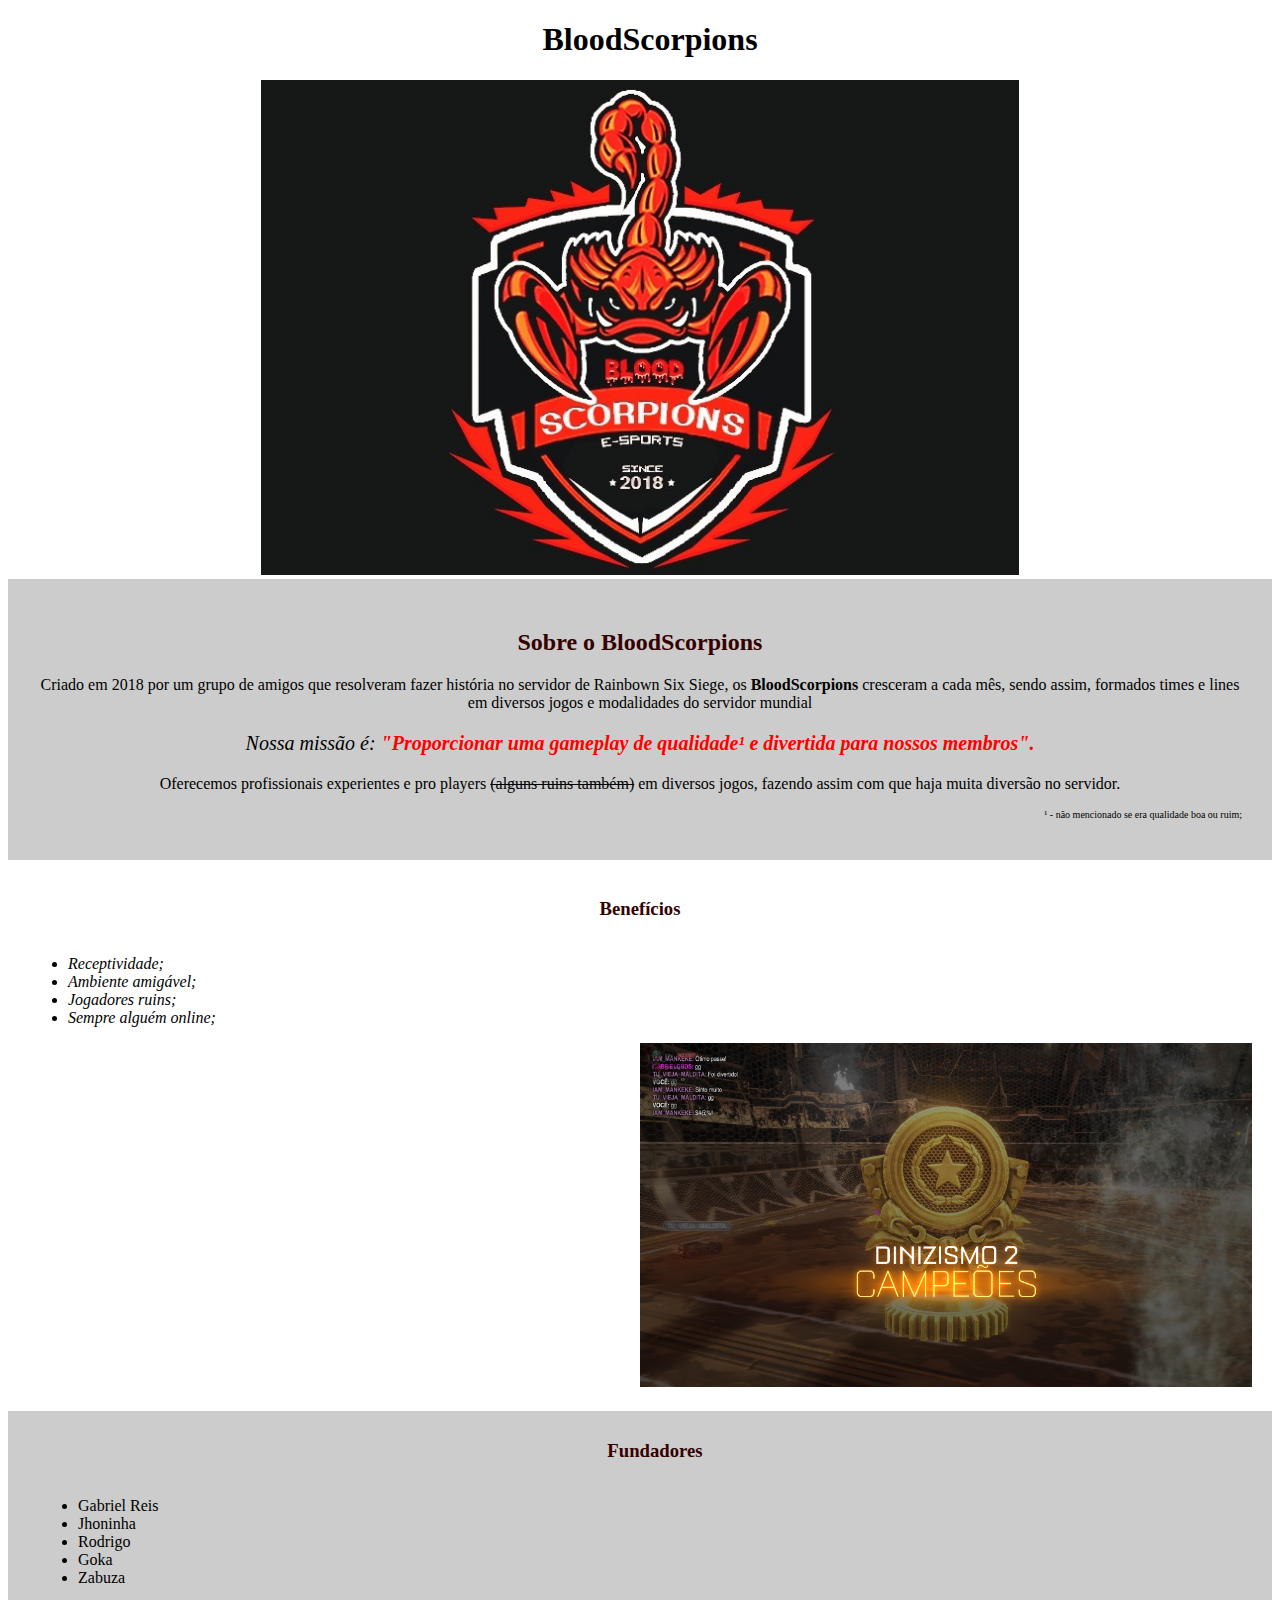
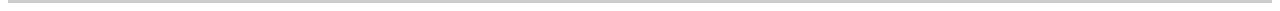
==== index.html @ 253ac1a1 "adicionando a pagina do bloodscorpions" ====
<!DOCTYPE html>
<html lang="pt-br">
        <!--"lang" para falar qual idioma iremos utilizar na página-->
        <!--"doctype html" para falar que é um documento html versão mais recente, no caso versão 5-->
        <!--"html" é uma tag de documentação então precisa abrir e fechar-->
    <head>
        <meta charset="UTF-8">
        <title>BloodScorpions</title>
        <link rel="stylesheet" href="style.css">
        <!--tag link para linkar com o css, rel para relacionar a tabela de style, href para endereço referencia e falar onde o arquivo está-->
        <!--tudo o que estiver no "head" é o que quero informar para o navegador (não estará visível ou é apenas informação)-->
        <!--charset é um atributo, qual conjunto de caracteres iremos usar-->
        <!--usaremos o dicionário "UTF-8"-->
        <!--tag meta que passa informação-->
        <!--"title" para definir qual o título da página quando abrir-->
    </head>

    <body>
        <header>
            <h1 class="titulo-principal">BloodScorpions</h1>
        </header>
        <!--"header" para falar que é o cabecalho-->
        <img id="imgbanner" src="banner2.jpg">
        <!--chamando a imagem para mostrar na pagina-->
        <div class="principal">
            <h2 class="texto-centralizado">Sobre o BloodScorpions</h2> 
            <!--"h1" de heading para ser o titulo-->
            <!--"text-align" para centralizar o texto-->
            <p>Criado em 2018 por um grupo de amigos que resolveram fazer história no servidor de Rainbown Six Siege, os <strong>BloodScorpions</strong> cresceram a cada mês, sendo assim, formados times e lines em diversos jogos e modalidades do servidor mundial</p>
            <!--"p" de paragrafo-->
            <!--"strong" para deixar em negrito-->
            <p id="missao"><em>Nossa missão é: <strong>"Proporcionar uma gameplay de qualidade¹ e divertida para nossos membros".</strong></em></p>
            <!--"css: "style"" e falo o que eu desejo mudar, no caso o tamanho da fonte para 20px, o normal é 16px-->
            <!--"em" para deixar italico-->
            <p>Oferecemos profissionais experientes e pro players <s>(alguns ruins também)</s> em diversos jogos, fazendo assim com que haja muita diversão no servidor.</p>
            <!--tudo o que estiver entre "<>" é chamado de tag-->
            <!--"s" para riscar texto-->
            <!--tudo o que estiver no "body" é o que quero que apareça na tela-->
            <p class="obs">¹ - não mencionado se era qualidade boa ou ruim;</p>
        </div>
        <div class="beneficios">
            <h3 class="texto-centralizado">Benefícios</h3>
            <ul>
                <li class="itens">Receptividade;</li>
                <li class="itens">Ambiente amigável;</li>
                <li class="itens">Jogadores ruins;</li>
                <li class="itens">Sempre alguém online;</li>
            </ul>        
            <img class="imgcampeoes" src="campeoes.png">
        </div>
        <div class="encerramento">
            <h3 class="texto-centralizado">Fundadores</h3>
            <ul>
                <li>Gabriel Reis</li>
                <li>Jhoninha</li>
                <li>Rodrigo</li>
                <li>Goka</li>
                <li>Zabuza</li>
            </ul>
        </div>

        <!--"ul" de unordered list ou "ol" de ordered list-->
        <!--"li" de list itens-->
    </body>
        <!--existem 3 tipos de utilização do css, o in line fica semelhante a isso:
        <p style="font-size: 20px; text-align:center"> = precisa ser feito em cada tag;
        o segundo é utilizando o style lá no head:
        <style>
            p{
                text-align:center
            }
        </style>
        -->

        <!--"UX" significa quem esta no time de front end responsavel pela usabilidade do site-->
        <!--"UI" significa quem esta no time de front end responsavel pelo design do site-->
</html>
---- style.css ----
body{
    background: #ffffff;
}

.titulo-principal{
    padding-left: 20px;
    text-align: center;
}
/*padding é um espaçamento interno*/

#imgbanner{
    width: 60%;
    margin-left: 20%;
    margin-right: 20%;
}

.principal{
    background: #CCCCCC;
    padding: 30px;
}

.texto-centralizado{
    text-align: center;
    color: rgb(53, 0, 0);
}

p{
    text-align: center;
}

#missao{
    font-size: 20px;
}

/*chamo uma id com "#" */

em strong{
    color: red;
}

.obs{
    font-size: 10px;
    text-align: right;
}

ul{
    display: inline-block;
    vertical-align: top;
    width: 20%;
    margin-right: 15%;
}

.imgcampeoes{
    width: 50%;
    margin-left: 50%;
}

.itens{
    font-style: italic;
}

.beneficios{
    background: #ffffff;
    padding: 20px;
}

.encerramento{
    background: #CCCCCC;
    padding-top: 10px;
    padding-left: 30px;
}

/*chamo uma classe com "." */
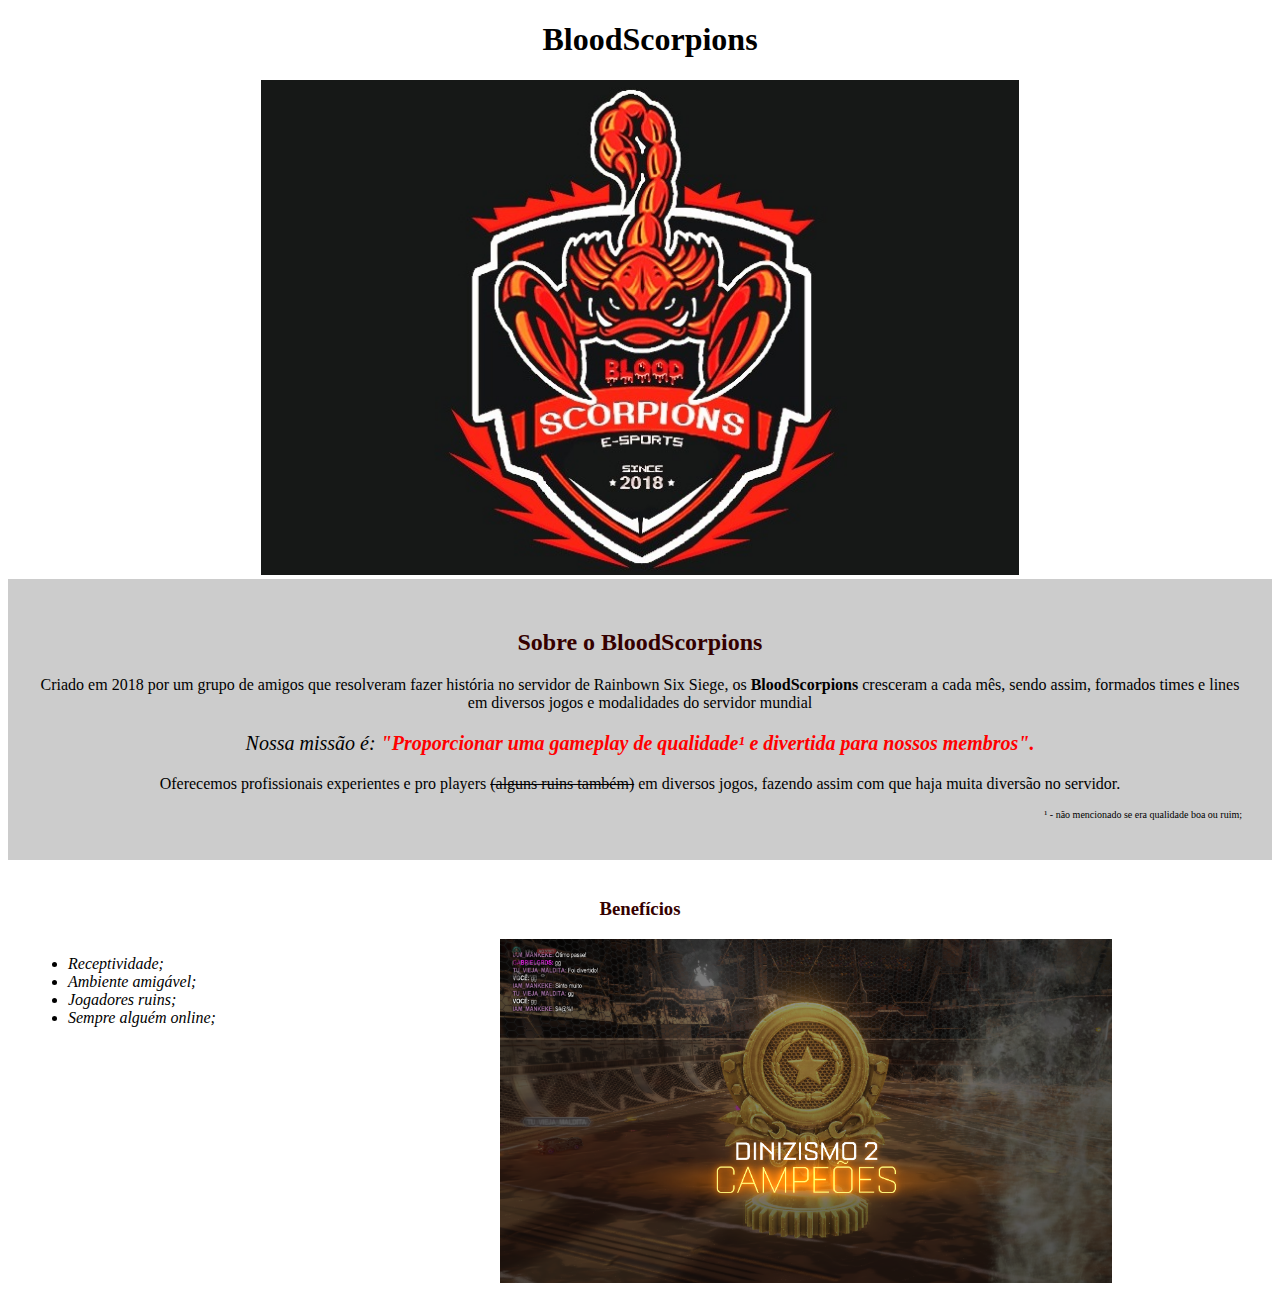
==== commit 90b50a8d: "mais um avanco" ====
--- a/index.html
+++ b/index.html
@@ -48,16 +48,6 @@
             </ul>        
             <img class="imgcampeoes" src="campeoes.png">
         </div>
-        <div class="encerramento">
-            <h3 class="texto-centralizado">Fundadores</h3>
-            <ul>
-                <li>Gabriel Reis</li>
-                <li>Jhoninha</li>
-                <li>Rodrigo</li>
-                <li>Goka</li>
-                <li>Zabuza</li>
-            </ul>
-        </div>
 
         <!--"ul" de unordered list ou "ol" de ordered list-->
         <!--"li" de list itens-->
--- a/style.css
+++ b/style.css
@@ -52,7 +52,6 @@
 
 .imgcampeoes{
     width: 50%;
-    margin-left: 50%;
 }
 
 .itens{
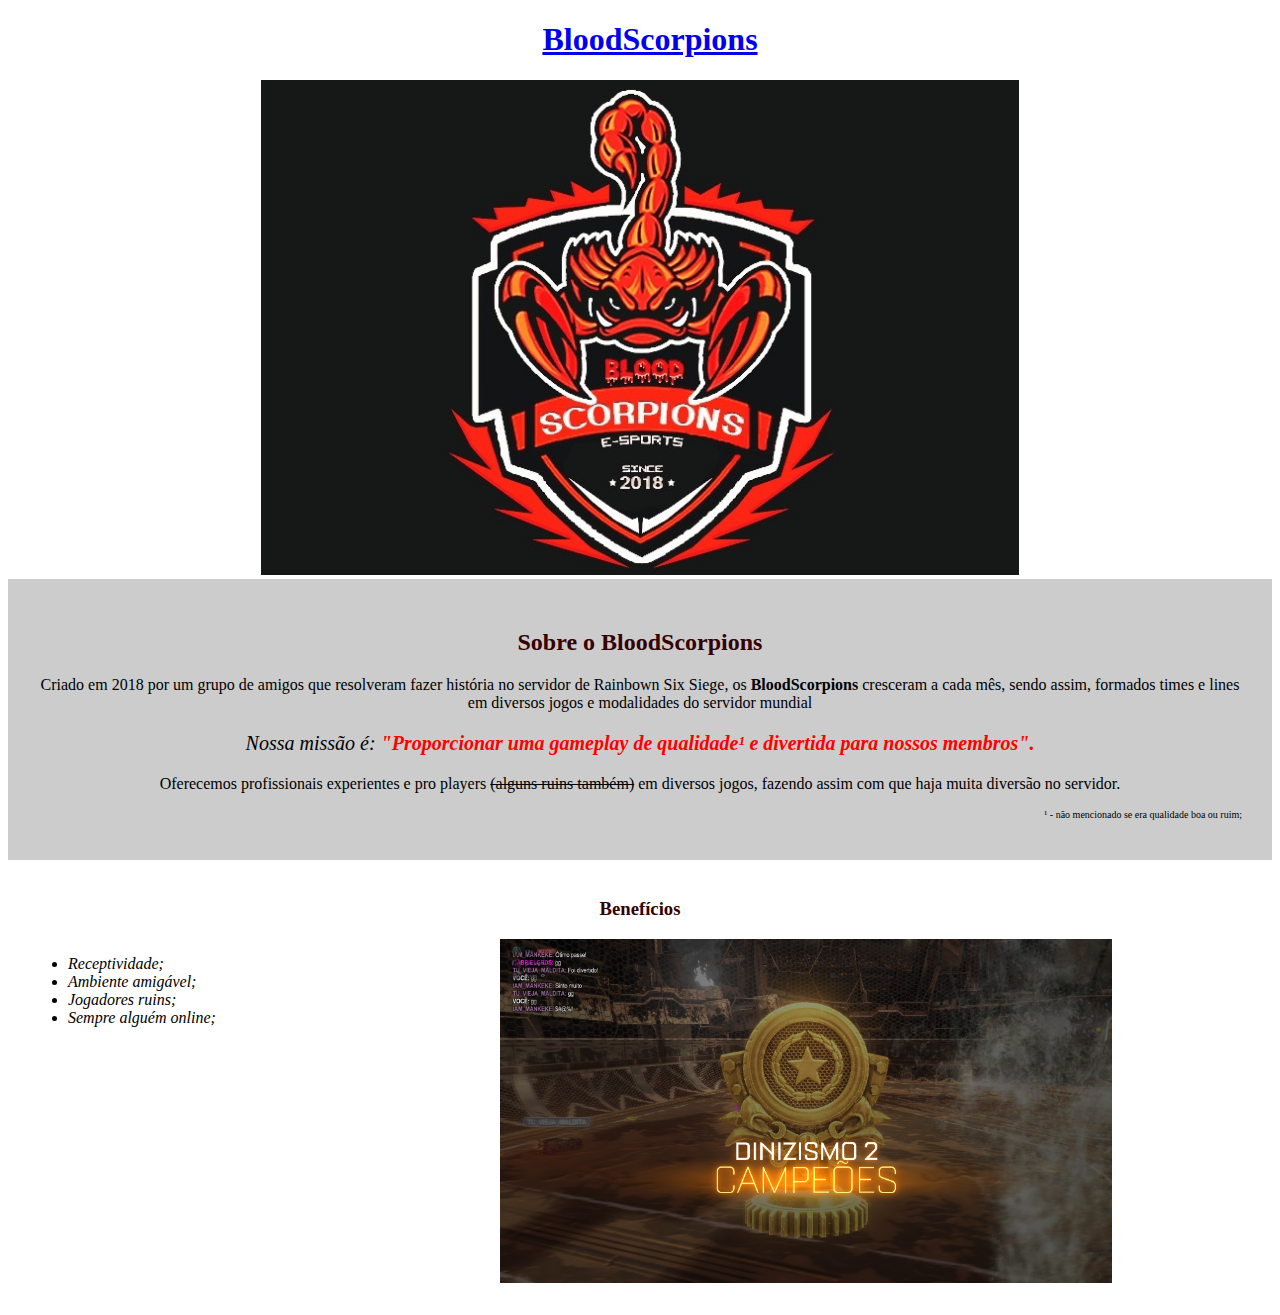
==== commit dfba73a8: "pagina contato" ====
--- a/index.html
+++ b/index.html
@@ -17,7 +17,7 @@
 
     <body>
         <header>
-            <h1 class="titulo-principal">BloodScorpions</h1>
+            <h1 class="titulo-principal"><a href="jogos.html">BloodScorpions</a></h1>
         </header>
         <!--"header" para falar que é o cabecalho-->
         <img id="imgbanner" src="banner2.jpg">
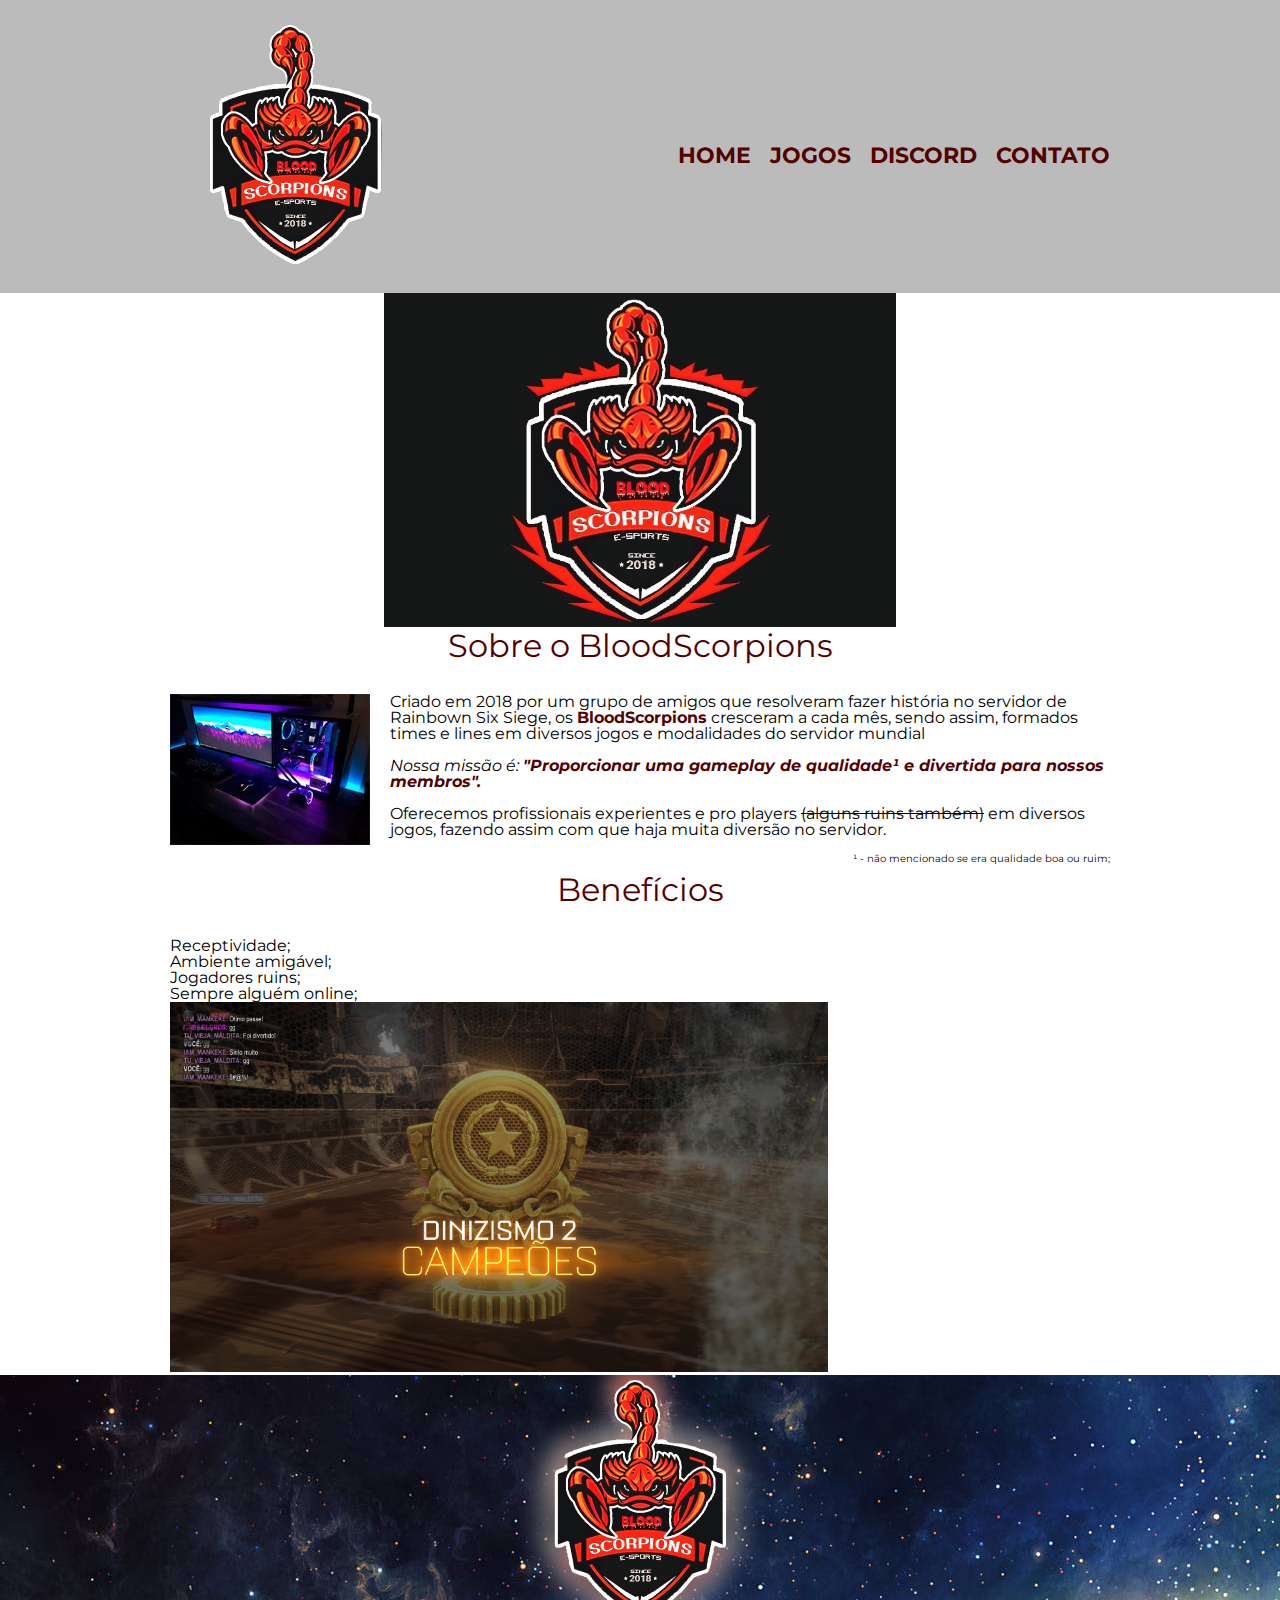
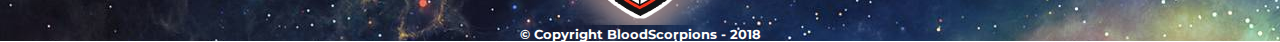
==== commit dafbf212: "deixando a pagina inicial bonita" ====
--- a/index.html
+++ b/index.html
@@ -6,7 +6,10 @@
     <head>
         <meta charset="UTF-8">
         <title>BloodScorpions</title>
-        <link rel="stylesheet" href="style.css">
+        <link rel="stylesheet" href="reset.css">
+        <link rel="stylesheet" href="style-paginas.css">
+        <link href="https://fonts.googleapis.com/css2?family=Montserrat&display=swap" rel="stylesheet">
+        <!--<link rel="stylesheet" href="style.css"> refazendo o style para utilizar o msm que usei nas outras páginas-->
         <!--tag link para linkar com o css, rel para relacionar a tabela de style, href para endereço referencia e falar onde o arquivo está-->
         <!--tudo o que estiver no "head" é o que quero informar para o navegador (não estará visível ou é apenas informação)-->
         <!--charset é um atributo, qual conjunto de caracteres iremos usar-->
@@ -17,41 +20,62 @@
 
     <body>
         <header>
-            <h1 class="titulo-principal"><a href="jogos.html">BloodScorpions</a></h1>
+            <div class="cabecalho">
+                <h1><img class="imgprincipal" src="semlaterais.png" alt="Logo BloodScorpoios"></h1>
+                <!--tag "alt" para descrever uma imagem-->
+                <nav> <!--para criar um menu de navegacao-->
+                    <ul>
+                        <li><a href="index.html">Home</a></li> <!--a tag "a" serve para criar um link para outro html ou site-->
+                        <li><a href="jogos.html">Jogos</a></li>
+                        <li><a href="https://discord.com/channels/705584156628746336/705584157056696401" target="_blank">Discord</a></li>
+                        <li><a href="contato.html">Contato</a></li>
+                    </ul>
+                </nav>
+            </div>
         </header>
         <!--"header" para falar que é o cabecalho-->
-        <img id="imgbanner" src="banner2.jpg">
+        <img class="imgbanner" src="banner2.jpg">
         <!--chamando a imagem para mostrar na pagina-->
-        <div class="principal">
-            <h2 class="texto-centralizado">Sobre o BloodScorpions</h2> 
-            <!--"h1" de heading para ser o titulo-->
-            <!--"text-align" para centralizar o texto-->
-            <p>Criado em 2018 por um grupo de amigos que resolveram fazer história no servidor de Rainbown Six Siege, os <strong>BloodScorpions</strong> cresceram a cada mês, sendo assim, formados times e lines em diversos jogos e modalidades do servidor mundial</p>
-            <!--"p" de paragrafo-->
-            <!--"strong" para deixar em negrito-->
-            <p id="missao"><em>Nossa missão é: <strong>"Proporcionar uma gameplay de qualidade¹ e divertida para nossos membros".</strong></em></p>
-            <!--"css: "style"" e falo o que eu desejo mudar, no caso o tamanho da fonte para 20px, o normal é 16px-->
-            <!--"em" para deixar italico-->
-            <p>Oferecemos profissionais experientes e pro players <s>(alguns ruins também)</s> em diversos jogos, fazendo assim com que haja muita diversão no servidor.</p>
-            <!--tudo o que estiver entre "<>" é chamado de tag-->
-            <!--"s" para riscar texto-->
-            <!--tudo o que estiver no "body" é o que quero que apareça na tela-->
-            <p class="obs">¹ - não mencionado se era qualidade boa ou ruim;</p>
-        </div>
-        <div class="beneficios">
-            <h3 class="texto-centralizado">Benefícios</h3>
-            <ul>
-                <li class="itens">Receptividade;</li>
-                <li class="itens">Ambiente amigável;</li>
-                <li class="itens">Jogadores ruins;</li>
-                <li class="itens">Sempre alguém online;</li>
-            </ul>        
-            <img class="imgcampeoes" src="campeoes.png">
-        </div>
+        <main>
+            <section class="principal">
+                <h2 class="texto-principal">Sobre o BloodScorpions</h2> 
+                <img class="pcgamer" src="pcgamer.jpeg" alt="PC Gamer">
+                <!--"h1" de heading para ser o titulo-->
+                <!--"text-align" para centralizar o texto-->
+                <p>Criado em 2018 por um grupo de amigos que resolveram fazer história no servidor de Rainbown Six Siege, os <strong>BloodScorpions</strong> cresceram a cada mês, sendo assim, formados times e lines em diversos jogos e modalidades do servidor mundial</p>
+                <!--"p" de paragrafo-->
+                <!--"strong" para deixar em negrito-->
+                <p id="missao"><em>Nossa missão é: <strong>"Proporcionar uma gameplay de qualidade¹ e divertida para nossos membros".</strong></em></p>
+                <!--"css: "style"" e falo o que eu desejo mudar, no caso o tamanho da fonte para 20px, o normal é 16px-->
+                <!--"em" para deixar italico-->
+                <p>Oferecemos profissionais experientes e pro players <s>(alguns ruins também)</s> em diversos jogos, fazendo assim com que haja muita diversão no servidor.</p>
+                <!--tudo o que estiver entre "<>" é chamado de tag-->
+                <!--"s" para riscar texto-->
+                <!--tudo o que estiver no "body" é o que quero que apareça na tela-->
+                <p class="obs">¹ - não mencionado se era qualidade boa ou ruim;</p>
+            </section>
+            <!--diferença entre tag div e section é que a div é mais uma divisão normal, a section = é uma divisão onde aquilo tem um conteúdo complexo, semanticamente faz o mesmo sentido, é tipo um título e um texto falando sobre a msm coisa-->
+            
+            <section class="beneficios">
+                <h3 class="texto-principal">Benefícios</h3>
+                <ul>
+                    <li class="itens">Receptividade;</li>
+                    <li class="itens">Ambiente amigável;</li>
+                    <li class="itens">Jogadores ruins;</li>
+                    <li class="itens">Sempre alguém online;</li>
+                </ul>        
+                <img class="imgcampeoes" src="campeoes.png">
+            </section>
+         </main>
 
         <!--"ul" de unordered list ou "ol" de ordered list-->
         <!--"li" de list itens-->
+        <footer>
+            <img class="ftfinal" src="neon.png" alt="Logo BloodScorpions">
+            <p class="copyright">&copy; Copyright BloodScorpions - 2018</p>
+        </footer>
     </body>
+
         <!--existem 3 tipos de utilização do css, o in line fica semelhante a isso:
         <p style="font-size: 20px; text-align:center"> = precisa ser feito em cada tag;
         o segundo é utilizando o style lá no head:
@@ -64,4 +88,6 @@
 
         <!--"UX" significa quem esta no time de front end responsavel pela usabilidade do site-->
         <!--"UI" significa quem esta no time de front end responsavel pelo design do site-->
+
+        <!--separar nos favoritos do chrome todos os sites que me ajudam com programação, desde aquele de programação em bloco, o do jogo, onde buscar fontes, cores, qual código significa qual letra no teclado, etc...-->
 </html>--- a/style-paginas.css
+++ b/style-paginas.css
@@ -0,0 +1,227 @@
+body{
+    font-family: 'Montserrat', sans-serif;
+}
+
+
+header{
+    background: #BBBBBB;
+    padding: 20px 0px; /*espacamento interno para cima e para baixo + esquerda direita*/
+}
+
+.cabecalho{
+    width: 940px;
+    position: relative; /*a posicao vai variar com a tela*/
+    margin: 0 auto; /*cima baixo, esquerda direita*/
+}
+
+.imgprincipal{
+    width: 250px;
+}
+
+nav{
+    position: absolute; /*deixo a posicao das coisas onde eu quiser colocar */
+    top: 125px;
+    right: 0px;
+}
+
+nav li{
+    display: inline; /*deixa as palavras da navegacao uma do lado da outra*/
+    margin: 0 0 0 15px; /*cima, direita, baixo e esquerda*/
+}
+
+nav a{
+    text-transform: uppercase; /*transforma a letra em maiusculo*/
+    color: #530000;
+    font-weight: bold; /*deixa o peso da letra em "bold" = negrito*/
+    font-size: 22px;
+    text-decoration: none;
+}
+
+nav a:hover{ /*quando o mouse estiver por cima dos links "a" da navegação*/
+    color: #C78C79;
+    text-decoration: underline;
+}
+
+.listfundadores{
+    width: 940px;
+    margin: 0 auto;
+    padding: 50px 0px;
+    text-align: center;
+}
+
+.listfundadores li{
+    display: inline-block; /*isso faz com que a lista fique com os itens um do lado do outro*/
+    text-align: center;
+    width: 27%;
+    vertical-align: top;
+    margin: 0 1.5%;
+    padding: 30px 20px;
+    box-sizing: border-box; /*faz o espaçamento (padding) fique dentro do percentual (wigth)*/;
+    border: 2.5px solid #000000;
+    border-radius: 15px;
+}
+
+.listfundadores li:hover{
+    border-color: #C78C79;
+}
+
+.listfundadores li:active{ /*quando vc clicar no item*/
+    border-color: red;
+}
+
+.listfundadores li:hover h2{ /*quando o mouse estiver em cima da lista de fundadores, quero modificar o h2*/
+    font-size: 25px;
+}
+
+.listfundadores h2{
+    font-size: 21px;
+    font-weight: bold;
+    color: goldenrod;
+    margin-bottom: 10px;
+}
+
+.ftfundadores{
+    width: 150px;
+    height: 150px;
+}
+
+.nick{
+    font-size: 18px;
+    font-weight: lighter;
+    color: purple;
+    margin-top: 5px;
+}
+
+.descricao{
+    font-weight: bold;
+    font-size: 18px;
+    color: #530000;
+    margin-top: 10px;
+}
+
+footer{
+    background: url("bg.png");
+    text-align: center;
+}
+
+.ftfinal{
+    width: 250px;
+}
+
+.copyright{
+    color: #FFFFFF;
+    font-weight: bold;
+    font-size: 13px;
+}
+
+main{
+    width: 940px;
+    margin: 0 auto;
+}
+
+form{
+    margin: 40px 0;
+}
+
+form label, form legend{
+    display: block;
+    font-size: 20px;
+    margin: 0 0 10px;
+}
+
+.input-padrao{ /*a virgula serve para fazer a msm coisa nos dois forms, duas tags, etc (form input, form textarea{ })*/
+    display: block;
+    margin: 0 0 20px;
+    padding: 6px 25px;
+    width: 50%;
+}
+
+.checkbox {
+    margin: 0px 0px;
+}
+
+.questioncheckbox {
+    padding-top: 20px;
+}
+
+.enviar {
+    width: 40%;
+    padding: 15px 0px;
+    color: #530000;
+    font-weight: bold;
+    font-size: 16px;
+    border: none;
+    border-radius: 8px;
+    transition: 2s all;
+}
+
+.enviar:hover {
+    background: black;
+    color: white;
+    cursor: pointer;
+    transform: scale(1.2)/*rotate(360deg), pesquisar mais transformações*/;
+}
+
+table {
+    margin: 20px 0 40px;
+}
+
+thead {
+    background: #cccccc;
+    color: black;
+    font-weight: bold;
+}
+
+td, th {
+    border: 1px solid black;
+    padding: 8px 15px;
+    text-align: center;
+}
+
+/*css da página inicial*/
+.imgbanner{
+    width: 40%;
+    margin: 0 30% 0;
+}
+
+.texto-principal{
+    text-align: center;
+    font-size: 2em;
+    margin: 0 0 1em;    
+    color: #530000;
+    clear: left;
+    /*"clear left" limpa o float left que criei*/
+    /*"em" significa o tamanho do texto base, portanto 2em faz com que o título principal fique duas vezes o tamanho do texto*/
+}
+
+.principal p{
+    margin: 0 0 1em;
+}
+
+.principal strong{
+    font-weight: bold;
+    color: #530000;
+}
+
+.principal em{
+    font-style: italic;
+}
+
+.obs{
+    font-size: 10px;
+    text-align: end;
+}
+
+.pcgamer{
+    width: 200px;
+    float: left;
+    margin: 0 20px 20px 0;
+    /*float faz com que a imagem flutue e o texto fique ao seu redor, porém modifica toda página*/
+}
+
+.imgcampeoes{
+    width: 70%;
+}
+
+/*para centralizar um texto dentro de uma div, basta fazer text-align center (centraliza texto inline)
+caso, eu queira centralizar uma div inteira(block) eu preciso definir o width e deixar margin-left e margin-right no "auto"*/
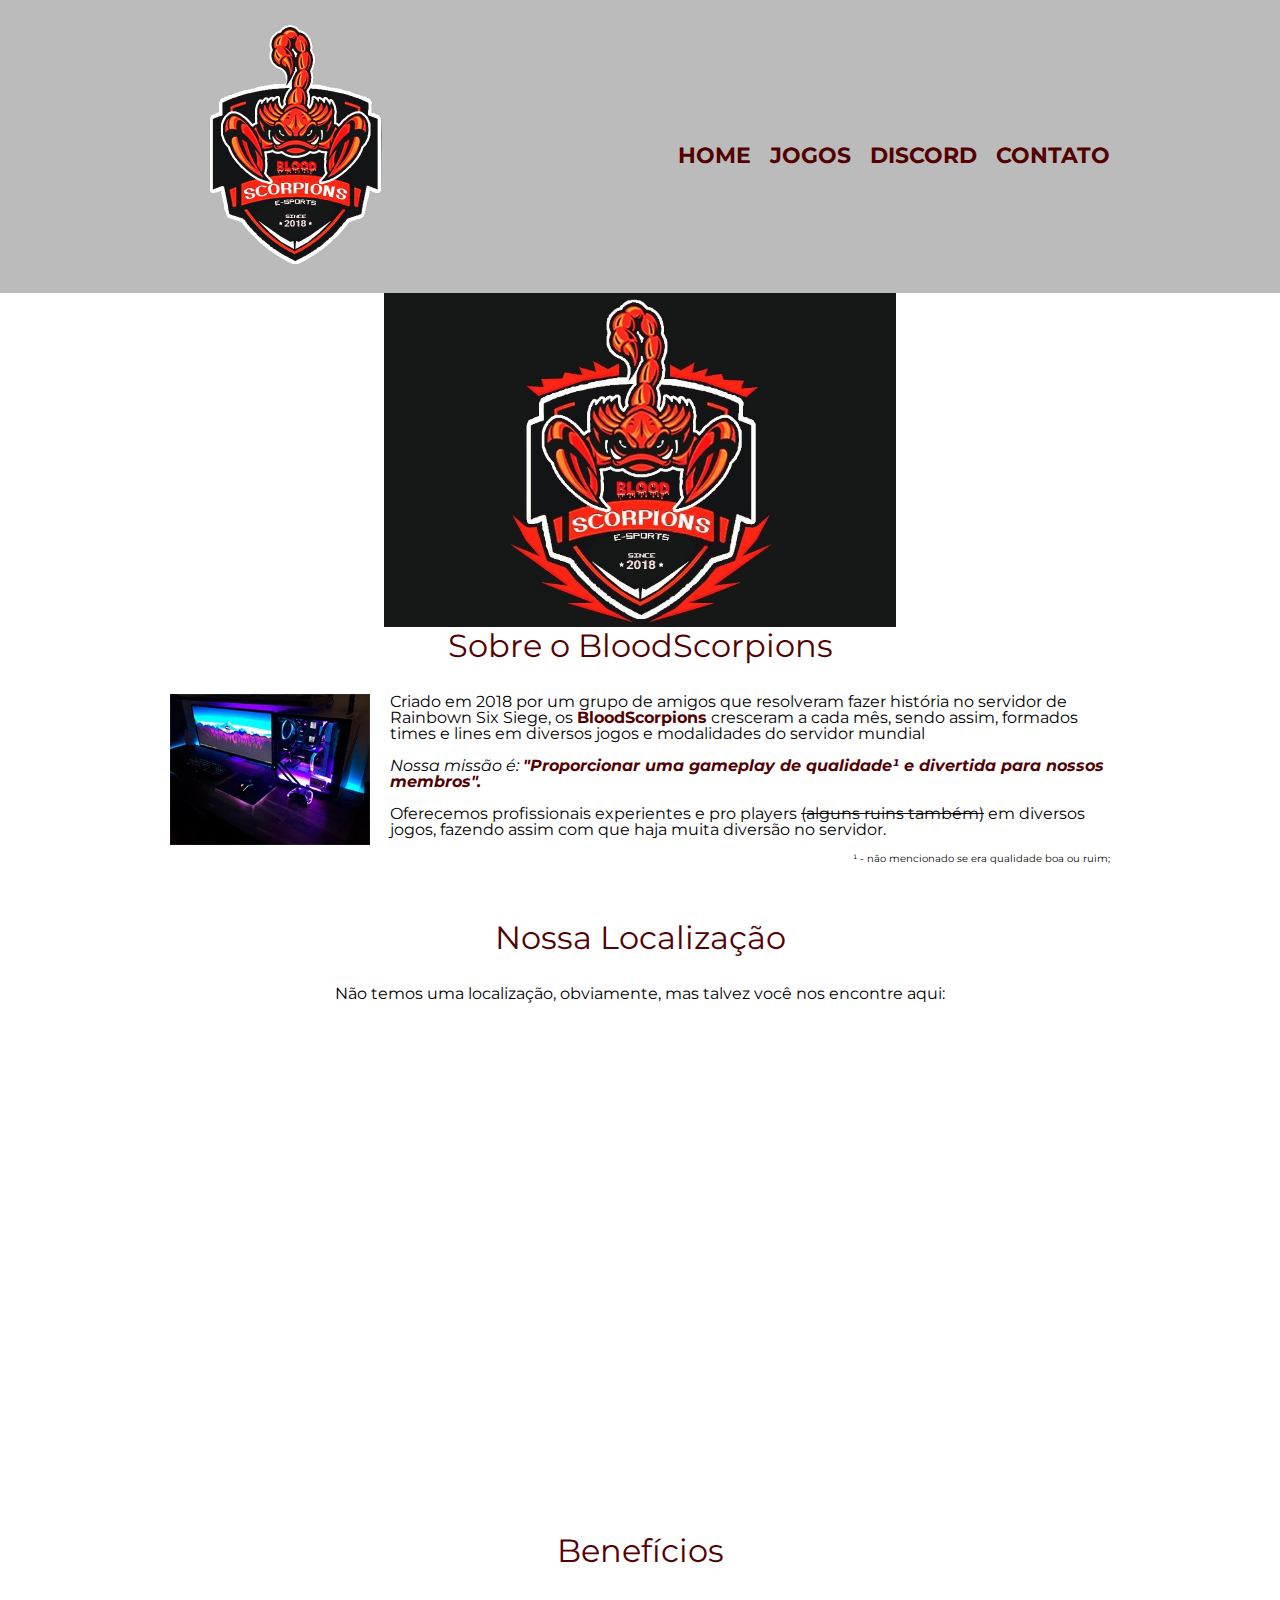
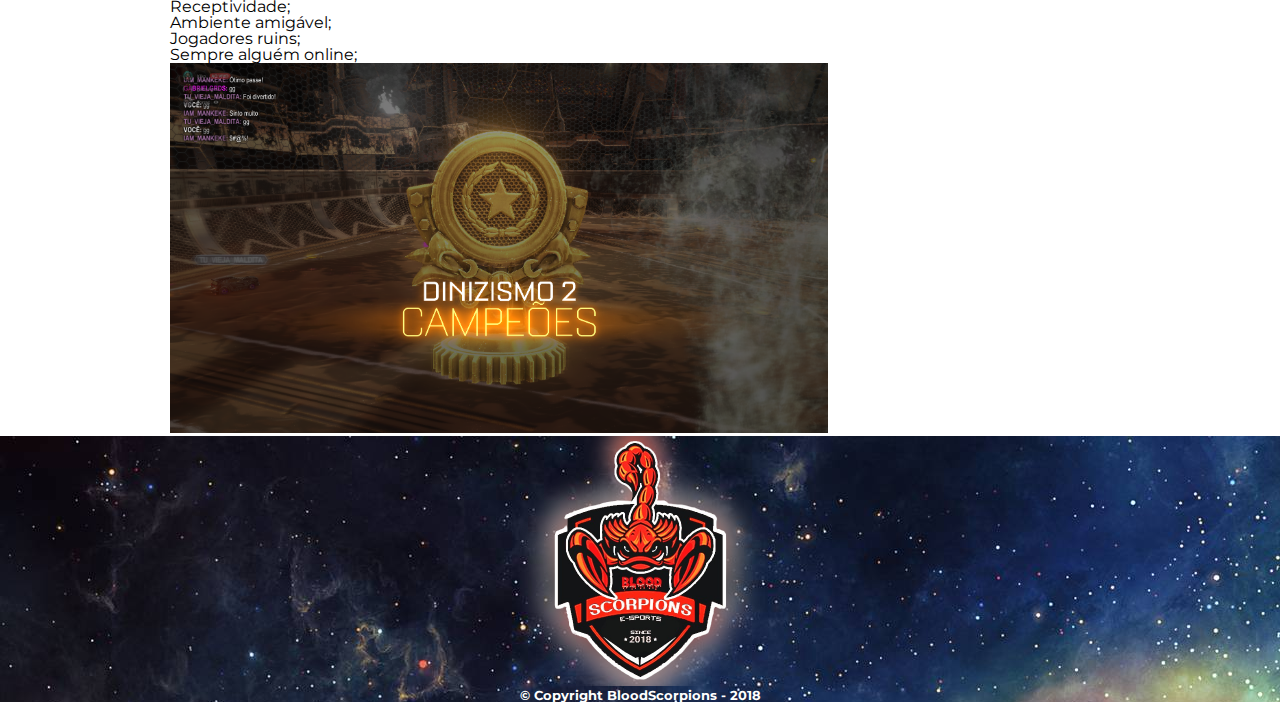
==== commit 39a9cf67: "coloquei o mapa na pagina" ====
--- a/index.html
+++ b/index.html
@@ -56,6 +56,13 @@
             </section>
             <!--diferença entre tag div e section é que a div é mais uma divisão normal, a section = é uma divisão onde aquilo tem um conteúdo complexo, semanticamente faz o mesmo sentido, é tipo um título e um texto falando sobre a msm coisa-->
             
+            <section class="mapa">
+                <h3 class="texto-principal">Nossa Localização</h3>
+                <p>Não temos uma localização, obviamente, mas talvez você nos encontre aqui:</p>
+                
+                <iframe src="https://www.google.com/maps/embed?pb=!1m18!1m12!1m3!1d384.46038443879297!2d-2.474836440880533!3d50.81367476781104!2m3!1f0!2f0!3f0!3m2!1i1024!2i768!4f13.1!3m3!1m2!1s0x48725ace7b06c105%3A0x9e2090d32086f580!2sGigante%20de%20Cerne%20Abbas!5e1!3m2!1spt-BR!2sbr!4v1666647356839!5m2!1spt-BR!2sbr" width="100%" height="450" style="border:0;" allowfullscreen="" loading="lazy" referrerpolicy="no-referrer-when-downgrade"></iframe>
+            </section>
+
             <section class="beneficios">
                 <h3 class="texto-principal">Benefícios</h3>
                 <ul>
--- a/style-paginas.css
+++ b/style-paginas.css
@@ -223,5 +223,14 @@
     width: 70%;
 }
 
+.mapa{
+    padding: 3em 0;
+}
+
+.mapa p{
+    margin: 0 0 2em;
+    text-align: center;
+}
+
 /*para centralizar um texto dentro de uma div, basta fazer text-align center (centraliza texto inline)
 caso, eu queira centralizar uma div inteira(block) eu preciso definir o width e deixar margin-left e margin-right no "auto"*/
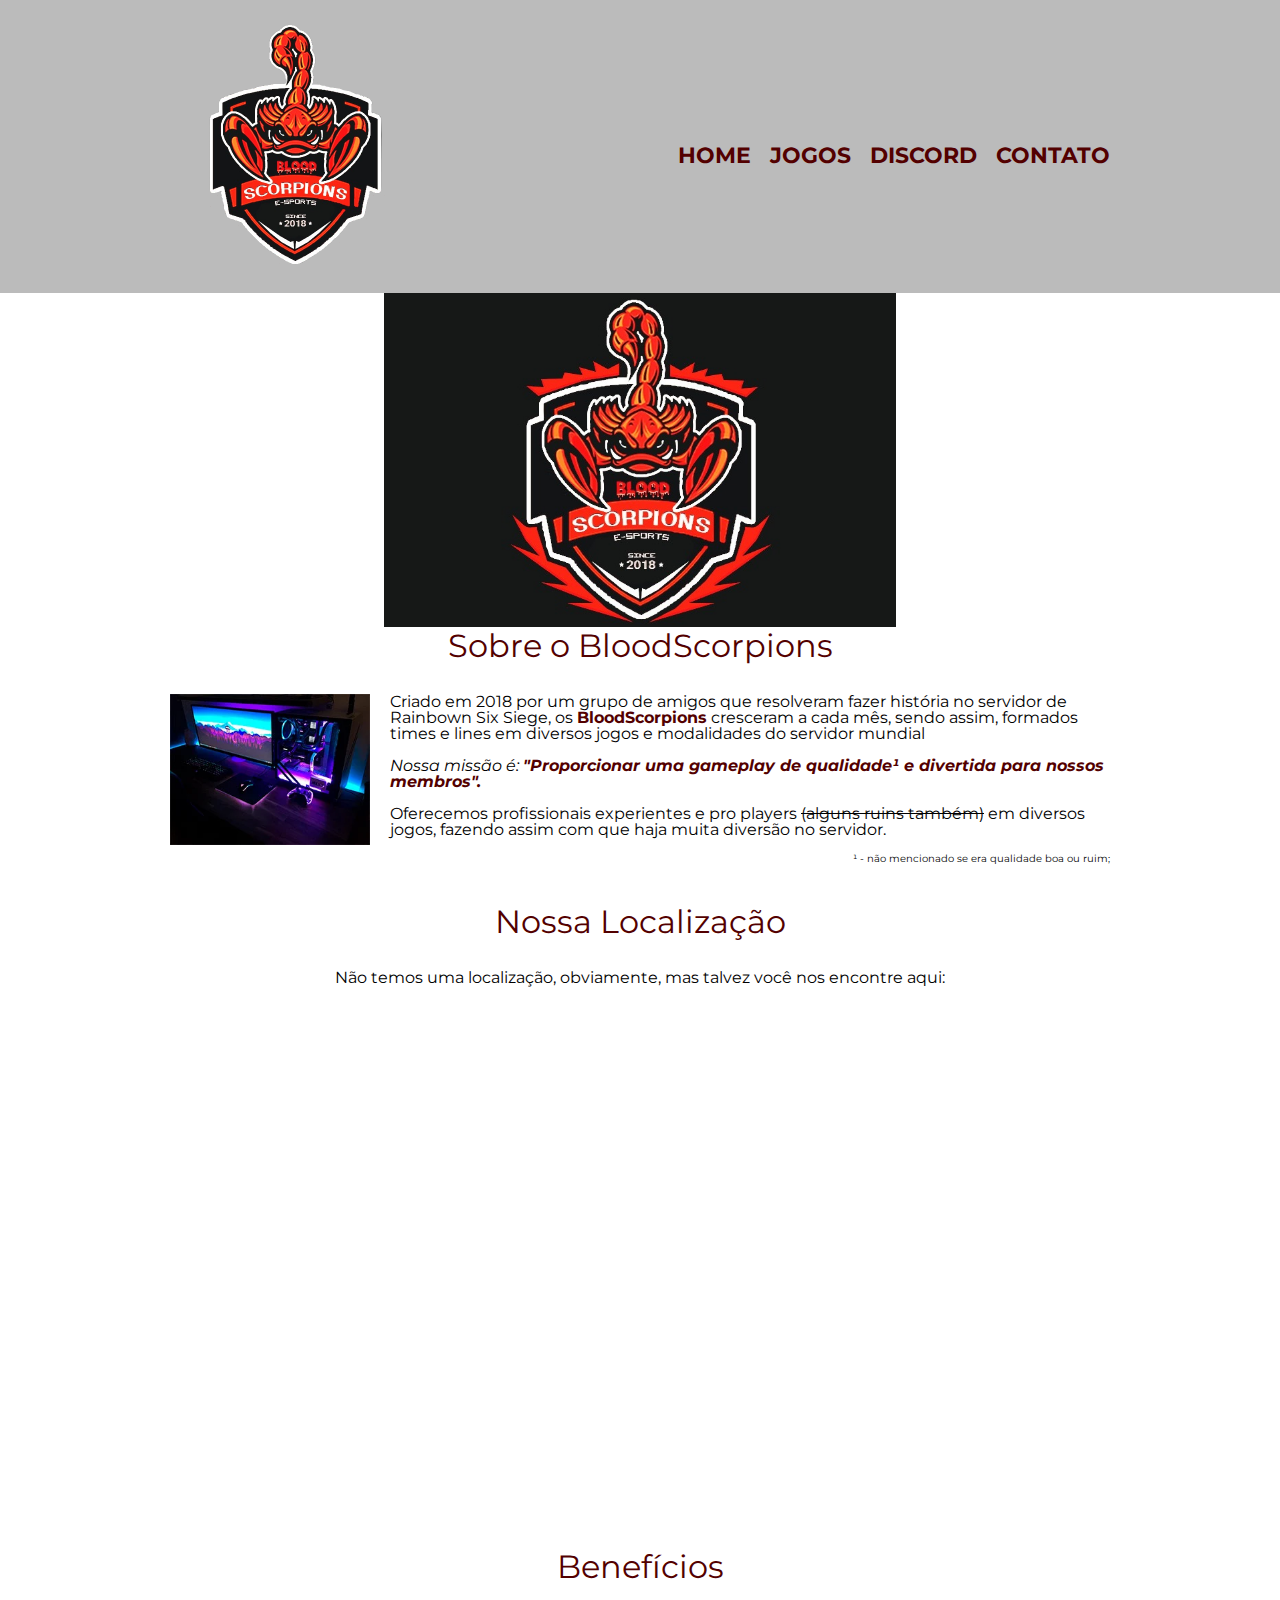
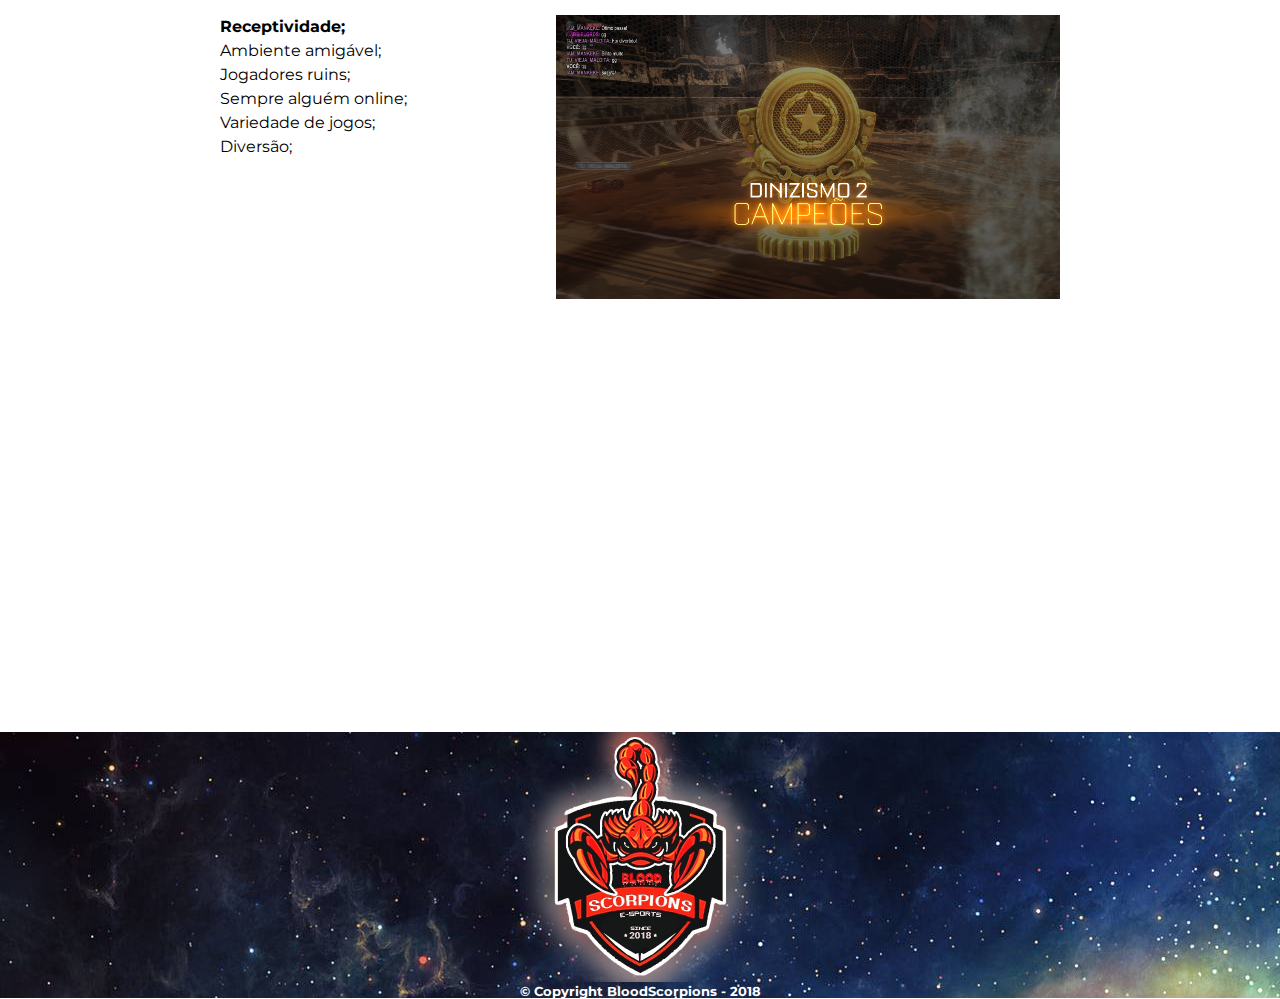
==== commit 61a06d85: "video incluso" ====
--- a/index.html
+++ b/index.html
@@ -65,13 +65,22 @@
 
             <section class="beneficios">
                 <h3 class="texto-principal">Benefícios</h3>
-                <ul>
-                    <li class="itens">Receptividade;</li>
-                    <li class="itens">Ambiente amigável;</li>
-                    <li class="itens">Jogadores ruins;</li>
-                    <li class="itens">Sempre alguém online;</li>
-                </ul>        
-                <img class="imgcampeoes" src="campeoes.png">
+                
+                <div class="conteudo-beneficios">
+                    <ul class="lista-beneficios">
+                        <li class="itens">Receptividade;</li>
+                        <li class="itens">Ambiente amigável;</li>
+                        <li class="itens">Jogadores ruins;</li>
+                        <li class="itens">Sempre alguém online;</li>
+                        <li class="itens">Variedade de jogos;</li>
+                        <li class="itens">Diversão;</li>
+                    </ul><img class="imgcampeoes" src="campeoes.png">
+                    <!--para a imagem ficar colaca com a lista, não pode haver espaço entre a lista "ul" e a "img"-->
+                </div>
+
+                <div class="videoyt">
+                    <iframe width="560" height="315" src="https://www.youtube.com/embed/YLXefySIISg" title="YouTube video player" frameborder="0" allow="accelerometer; autoplay; clipboard-write; encrypted-media; gyroscope; picture-in-picture" allowfullscreen></iframe>
+                </div>
             </section>
          </main>
 
--- a/style-paginas.css
+++ b/style-paginas.css
@@ -219,12 +219,8 @@
     /*float faz com que a imagem flutue e o texto fique ao seu redor, porém modifica toda página*/
 }
 
-.imgcampeoes{
-    width: 70%;
-}
-
 .mapa{
-    padding: 3em 0;
+    padding: 2em 0;
 }
 
 .mapa p{
@@ -232,5 +228,37 @@
     text-align: center;
 }
 
+.beneficios{
+    padding: 3em 0;
+}
+
+.itens{
+    line-height: 1.5; /*espaçamento entre linha é sempre proporcional ao tamanho da fonte*/
+}
+
+.itens:first-child{ /*"first-clild" quer fazer algo em relação ao primeiro item da lista de classes que foram chamas de "itens", pode ser last-chield tbm ou "nth-chield(n)" onde n é o número que eu quero tratar ou até mesmo "2n" onde todos os itens pares serão modificados*/
+    font-weight: bold;
+}
+
+.conteudo-beneficios{
+    width: 840px;
+    margin: 0 auto;
+}
+
+.lista-beneficios{
+    width: 40%;
+    display: inline-block;
+    vertical-align: top;
+}
+
+.imgcampeoes{
+    width: 60%;
+}
+
+
+.videoyt{
+    width: 560px;
+    margin: 2em auto;
+}
 /*para centralizar um texto dentro de uma div, basta fazer text-align center (centraliza texto inline)
 caso, eu queira centralizar uma div inteira(block) eu preciso definir o width e deixar margin-left e margin-right no "auto"*/
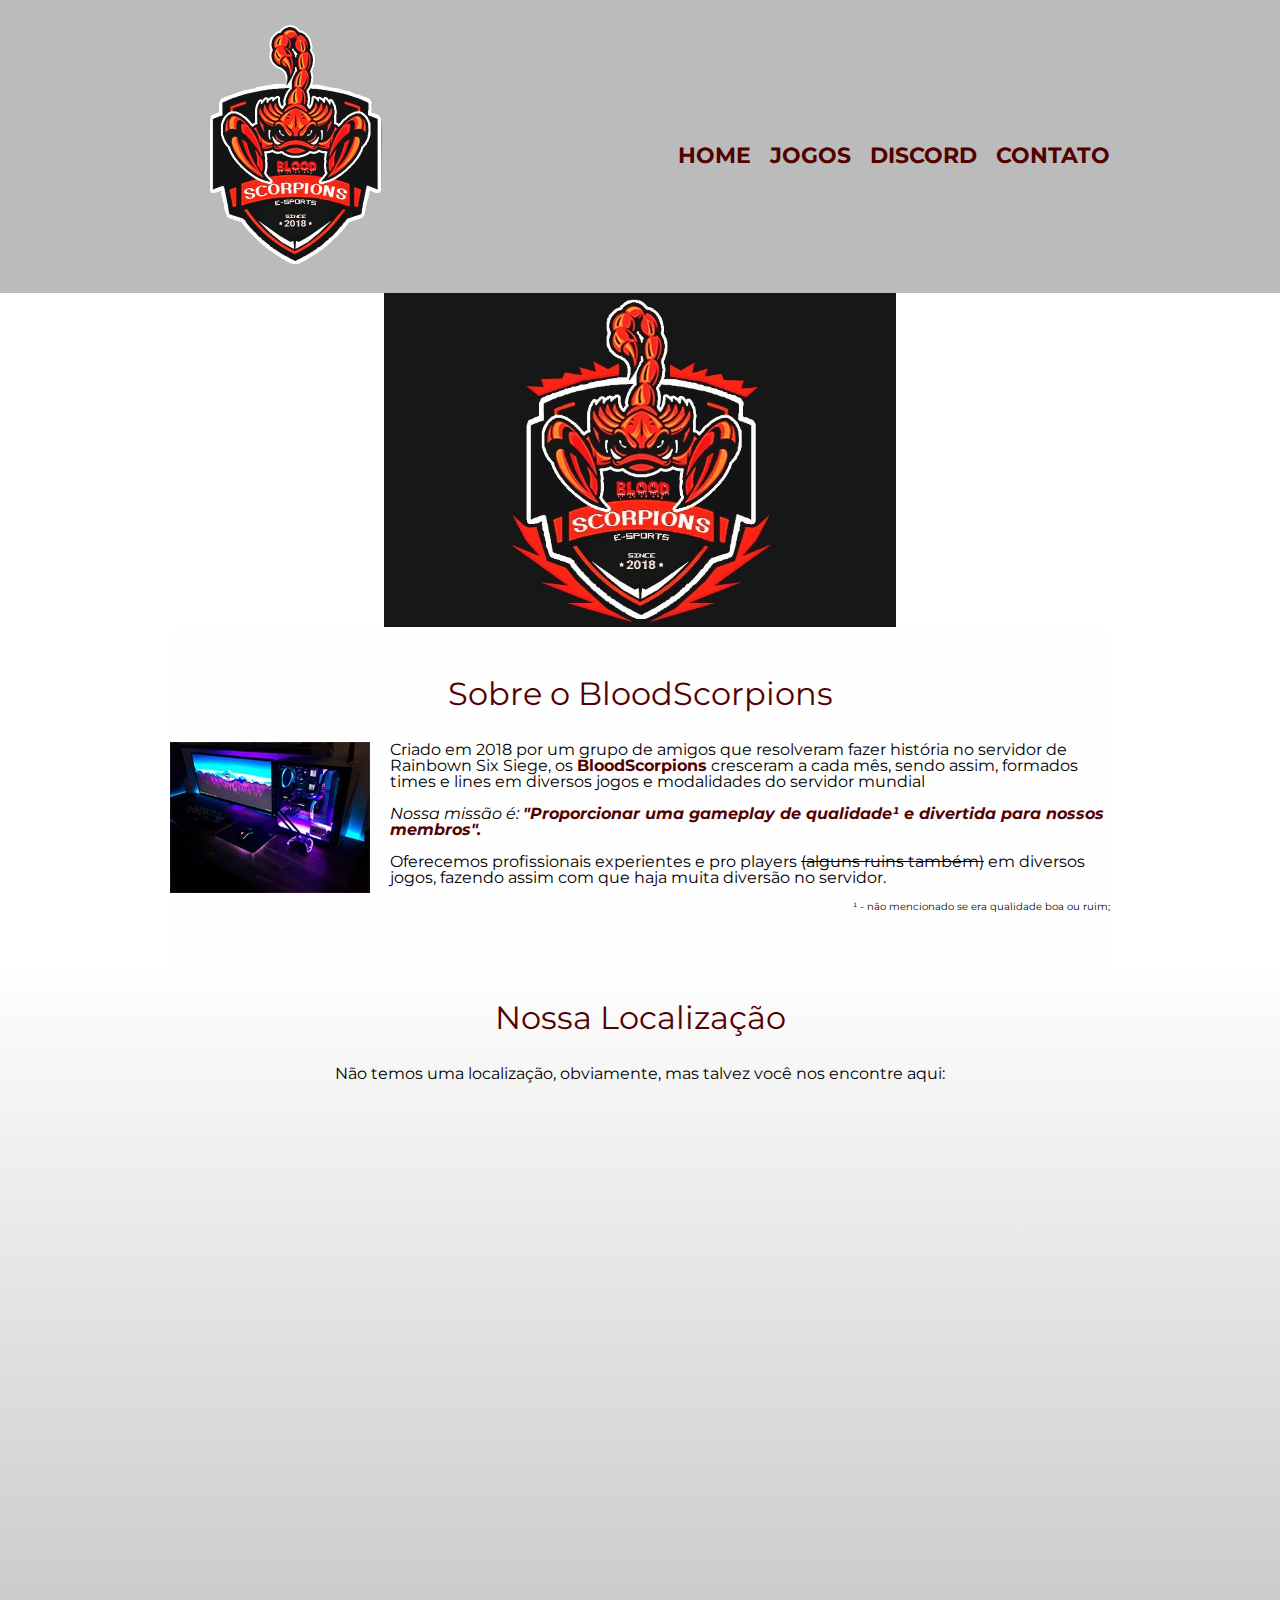
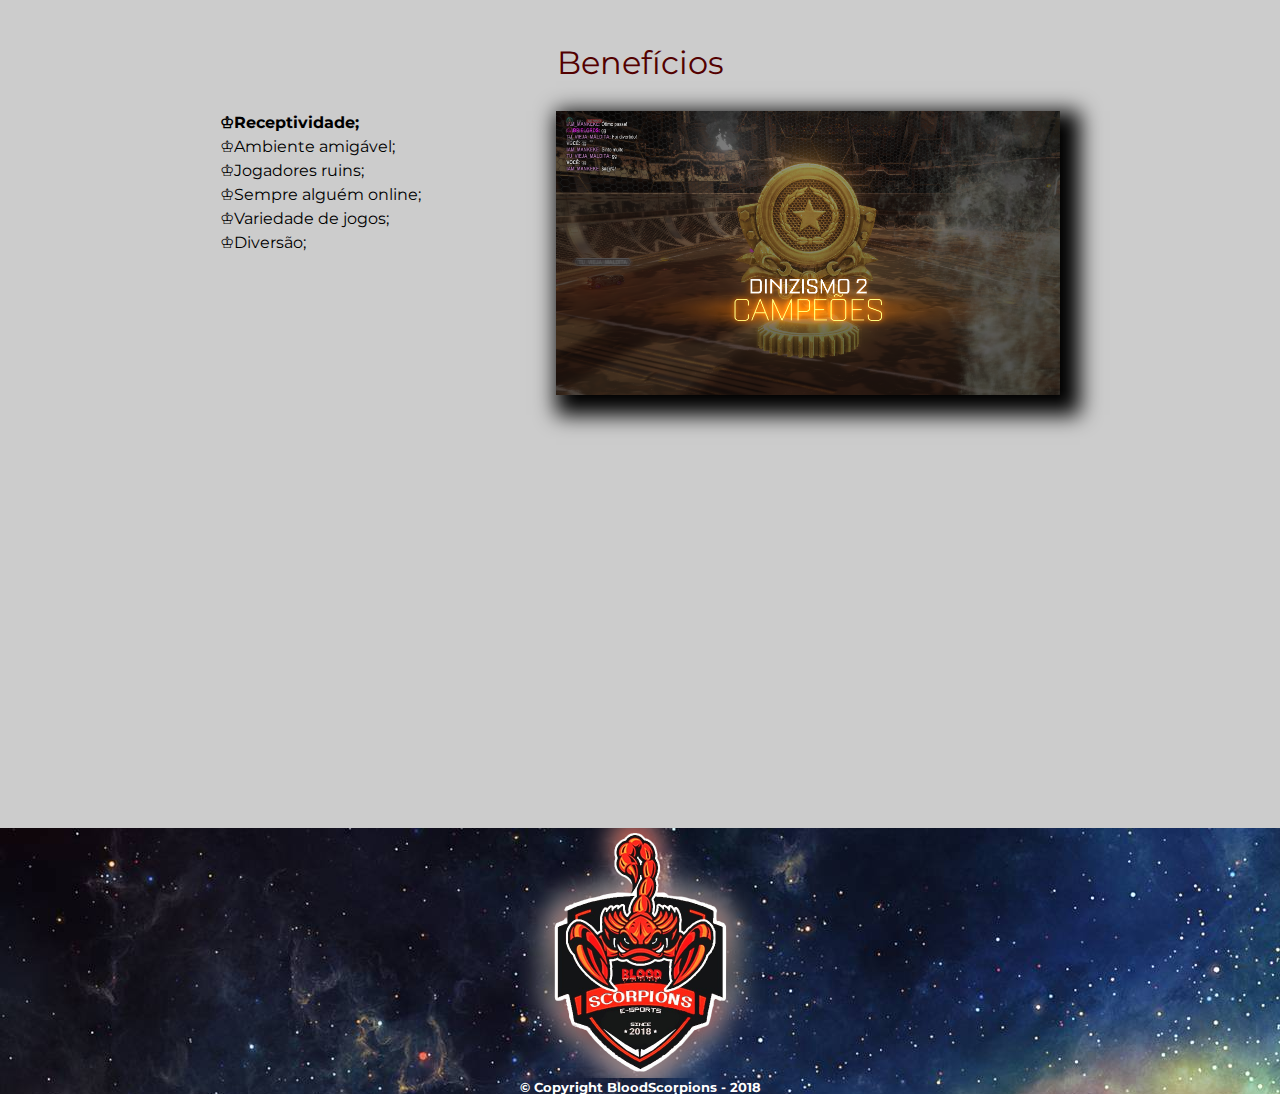
==== commit d0ed36fb: "finalizei a pagina" ====
--- a/index.html
+++ b/index.html
@@ -5,6 +5,7 @@
         <!--"html" é uma tag de documentação então precisa abrir e fechar-->
     <head>
         <meta charset="UTF-8">
+        <meta name="viewport" content="width=device-width"> <!--viewport é para saber a qtd de pixels da tela e o content para saber a largura do dispositivo-->
         <title>BloodScorpions</title>
         <link rel="stylesheet" href="reset.css">
         <link rel="stylesheet" href="style-paginas.css">
@@ -21,7 +22,7 @@
     <body>
         <header>
             <div class="cabecalho">
-                <h1><img class="imgprincipal" src="semlaterais.png" alt="Logo BloodScorpoios"></h1>
+                <h1><img class="imgprincipal" src="semlaterais.png" alt="Logo BloodScorpions"></h1>
                 <!--tag "alt" para descrever uma imagem-->
                 <nav> <!--para criar um menu de navegacao-->
                     <ul>
@@ -60,7 +61,9 @@
                 <h3 class="texto-principal">Nossa Localização</h3>
                 <p>Não temos uma localização, obviamente, mas talvez você nos encontre aqui:</p>
                 
-                <iframe src="https://www.google.com/maps/embed?pb=!1m18!1m12!1m3!1d384.46038443879297!2d-2.474836440880533!3d50.81367476781104!2m3!1f0!2f0!3f0!3m2!1i1024!2i768!4f13.1!3m3!1m2!1s0x48725ace7b06c105%3A0x9e2090d32086f580!2sGigante%20de%20Cerne%20Abbas!5e1!3m2!1spt-BR!2sbr!4v1666647356839!5m2!1spt-BR!2sbr" width="100%" height="450" style="border:0;" allowfullscreen="" loading="lazy" referrerpolicy="no-referrer-when-downgrade"></iframe>
+                <div class="mapa-conteudo">
+                    <iframe src="https://www.google.com/maps/embed?pb=!1m18!1m12!1m3!1d384.46038443879297!2d-2.474836440880533!3d50.81367476781104!2m3!1f0!2f0!3f0!3m2!1i1024!2i768!4f13.1!3m3!1m2!1s0x48725ace7b06c105%3A0x9e2090d32086f580!2sGigante%20de%20Cerne%20Abbas!5e1!3m2!1spt-BR!2sbr!4v1666647356839!5m2!1spt-BR!2sbr" width="100%" height="450" style="border:0;" allowfullscreen="" loading="lazy" referrerpolicy="no-referrer-when-downgrade"></iframe>
+                </div>
             </section>
 
             <section class="beneficios">
@@ -79,7 +82,7 @@
                 </div>
 
                 <div class="videoyt">
-                    <iframe width="560" height="315" src="https://www.youtube.com/embed/YLXefySIISg" title="YouTube video player" frameborder="0" allow="accelerometer; autoplay; clipboard-write; encrypted-media; gyroscope; picture-in-picture" allowfullscreen></iframe>
+                    <iframe width="100%" height="315" src="https://www.youtube.com/embed/YLXefySIISg" title="YouTube video player" frameborder="0" allow="accelerometer; autoplay; clipboard-write; encrypted-media; gyroscope; picture-in-picture" allowfullscreen></iframe>
                 </div>
             </section>
          </main>
--- a/style-paginas.css
+++ b/style-paginas.css
@@ -114,10 +114,7 @@
     font-size: 13px;
 }
 
-main{
-    width: 940px;
-    margin: 0 auto;
-}
+/*main era aqui*/
 
 form{
     margin: 40px 0;
@@ -190,8 +187,33 @@
     margin: 0 0 1em;    
     color: #530000;
     clear: left;
+    /*text-shadow: 2px 2px #530000;*/
     /*"clear left" limpa o float left que criei*/
     /*"em" significa o tamanho do texto base, portanto 2em faz com que o título principal fique duas vezes o tamanho do texto*/
+}
+
+/*
+.texto-principal::first-letter{
+    font-weight: bold;
+}
+
+.texto-principal::before{
+    content: "[ ";
+}
+
+.texto-principal::after{
+    content: " ]";
+}
+*/
+
+/*para selecionar um filho direto usamos o > (main > p), para selecionar irmão o + (img + p), todos os paragrafos após algo o ~(img ~p)*/
+/*para não selecionar algo usamos: .principal p:not(#missao)*/
+
+.principal{
+    padding: 3em 0;
+    background: #fefefe;
+    width: 940px;
+    margin: 0 auto;
 }
 
 .principal p{
@@ -221,6 +243,12 @@
 
 .mapa{
     padding: 2em 0;
+    background: linear-gradient(#fefefe, #cccccc); /*linear-grandient faz um gradiente entre cores, tbm posso escolher a inclinação exemplo (45deg, black, white)*/
+}
+
+.mapa-conteudo{
+    width: 940px;
+    margin: 0 auto;
 }
 
 .mapa p{
@@ -230,6 +258,7 @@
 
 .beneficios{
     padding: 3em 0;
+    background: #cccccc;
 }
 
 .itens{
@@ -238,6 +267,10 @@
 
 .itens:first-child{ /*"first-clild" quer fazer algo em relação ao primeiro item da lista de classes que foram chamas de "itens", pode ser last-chield tbm ou "nth-chield(n)" onde n é o número que eu quero tratar ou até mesmo "2n" onde todos os itens pares serão modificados*/
     font-weight: bold;
+}
+
+.itens::before{
+    content: "\2654 ";
 }
 
 .conteudo-beneficios{
@@ -253,8 +286,14 @@
 
 .imgcampeoes{
     width: 60%;
-}
-
+    opacity: 1;
+    transition: 700ms;
+    box-shadow: 10px 10px 20px 10px #000000; /*fazer uma sombra, deslocamento em x, y, "a", "b" (pode ter tbm tipo um blur, e tbm pode ter uma intensidade) e a cor*/
+}
+
+.imgcampeoes:hover{
+    opacity: 0.2;
+}
 
 .videoyt{
     width: 560px;
@@ -262,3 +301,25 @@
 }
 /*para centralizar um texto dentro de uma div, basta fazer text-align center (centraliza texto inline)
 caso, eu queira centralizar uma div inteira(block) eu preciso definir o width e deixar margin-left e margin-right no "auto"*/
+
+@media screen and (max-width: 480px){
+    .cabecalho, .principal, .conteudo-beneficios, .mapa-conteudo, .videoyt{
+        width: auto;
+    }
+    
+    h1{
+        text-align: center;
+    }
+
+    nav{
+        position: static;
+        text-align: center;
+    }
+
+    .lista-beneficios, .imgcampeoes{
+        width: 100%;
+    }
+}
+/*fazer site ficar responsível para celular dentro desse mediaquerry*/
+
+/*celulares tem width normalmente até 480px, pcs começam em 940 normalmente*/